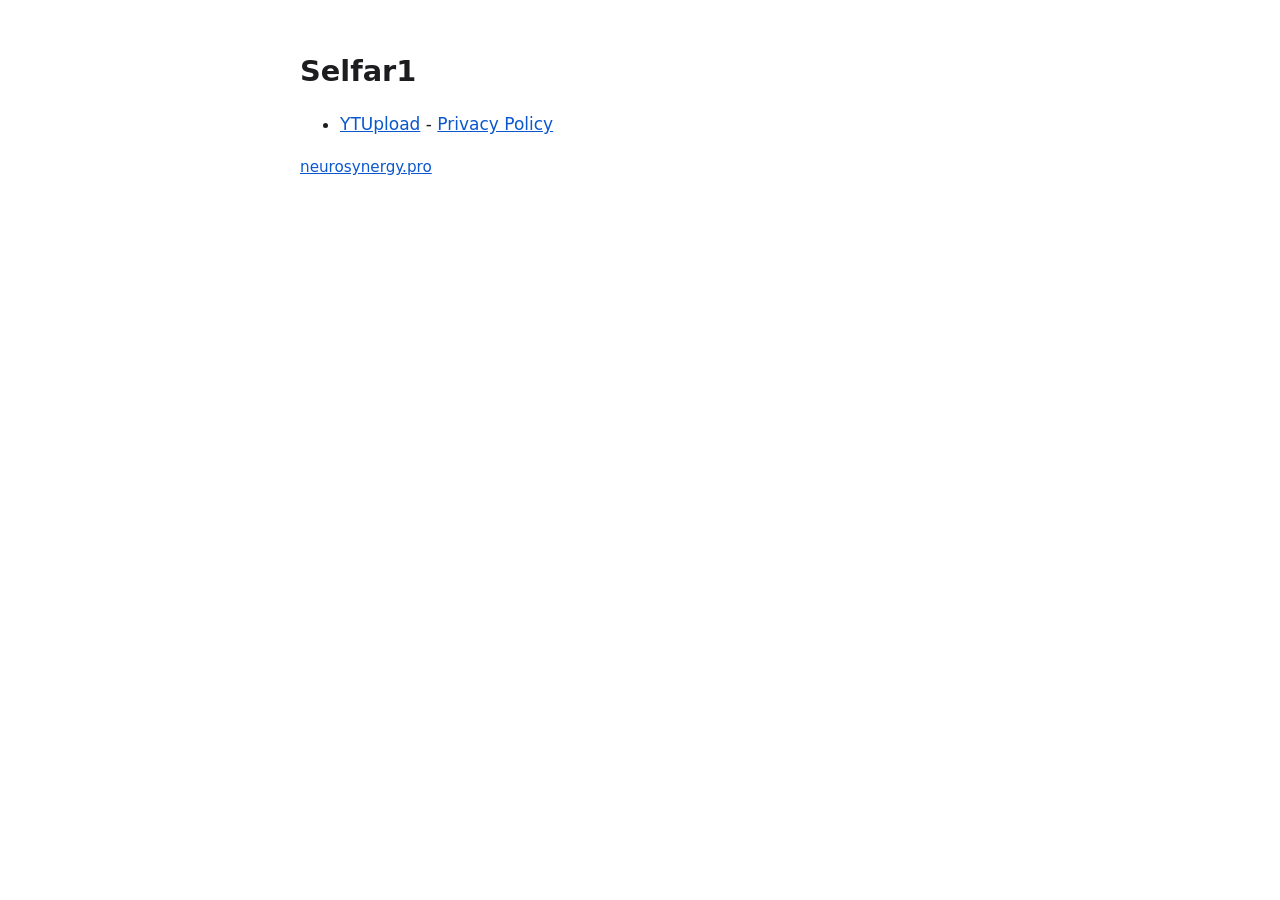
==== index.html @ 65922f42 "Сторінки YTUpload для Google Cloud Branding: домашня і політика конфіденційності Co-Authored-By: Cla" ====
<!doctype html>
<html lang="en">
<head>
<meta charset="utf-8">
<meta name="viewport" content="width=device-width, initial-scale=1">
<title>Selfar1</title>
<link rel="stylesheet" href="style.css">
</head>
<body>
<main>
<h1>Selfar1</h1>
<ul><li><a href="ytupload/">YTUpload</a> - <a href="ytupload/privacy.html">Privacy Policy</a></li></ul>
<p class="muted"><a href="https://neurosynergy.pro">neurosynergy.pro</a></p>
</main>
</body>
</html>
---- style.css ----
:root { color-scheme: light dark; --fg: #1d1d1f; --bg: #ffffff; --muted: #6e6e73; --link: #0b57d0; }
@media (prefers-color-scheme: dark) { :root { --fg: #f2f2f2; --bg: #161617; --muted: #a1a1a6; --link: #8ab4f8; } }
body { margin: 0; background: var(--bg); color: var(--fg); font: 17px/1.6 system-ui, -apple-system, "Segoe UI", sans-serif; }
main { max-width: 680px; margin: 0 auto; padding: 48px 16px; }
h1 { font-size: 1.8rem; margin: 0 0 1rem; }
h2 { font-size: 1.15rem; margin: 2rem 0 .5rem; }
a { color: var(--link); }
.muted { color: var(--muted); font-size: .95rem; }
code { font-size: .9em; }
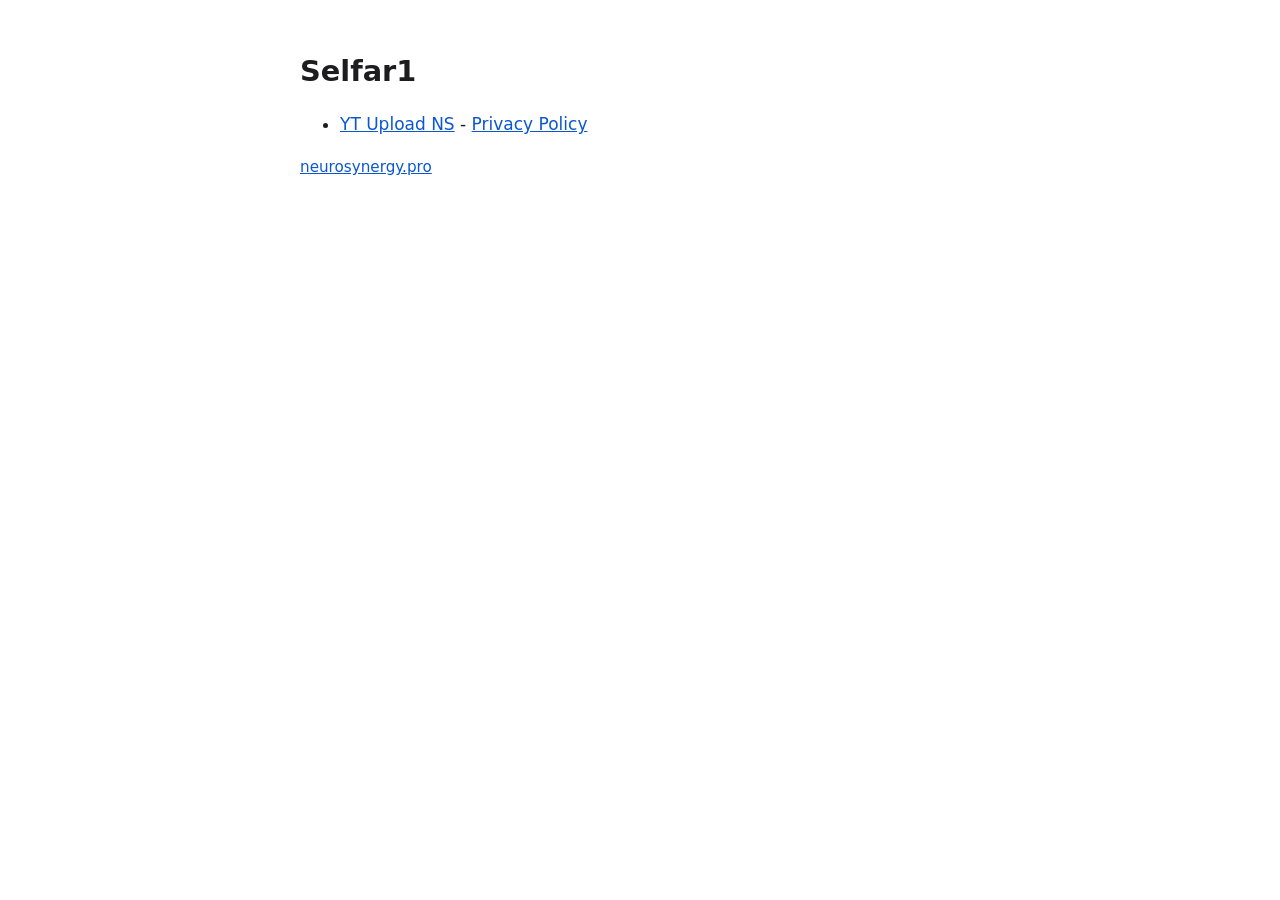
==== commit 2858f217: "Назва застосунку як у Branding: YT Upload NS Co-Authored-By: Claude Opus 5.5 <noreply@anthropic.com>" ====
--- a/index.html
+++ b/index.html
@@ -9,7 +9,7 @@
 <body>
 <main>
 <h1>Selfar1</h1>
-<ul><li><a href="ytupload/">YTUpload</a> - <a href="ytupload/privacy.html">Privacy Policy</a></li></ul>
+<ul><li><a href="ytupload/">YT Upload NS</a> - <a href="ytupload/privacy.html">Privacy Policy</a></li></ul>
 <p class="muted"><a href="https://neurosynergy.pro">neurosynergy.pro</a></p>
 </main>
 </body>
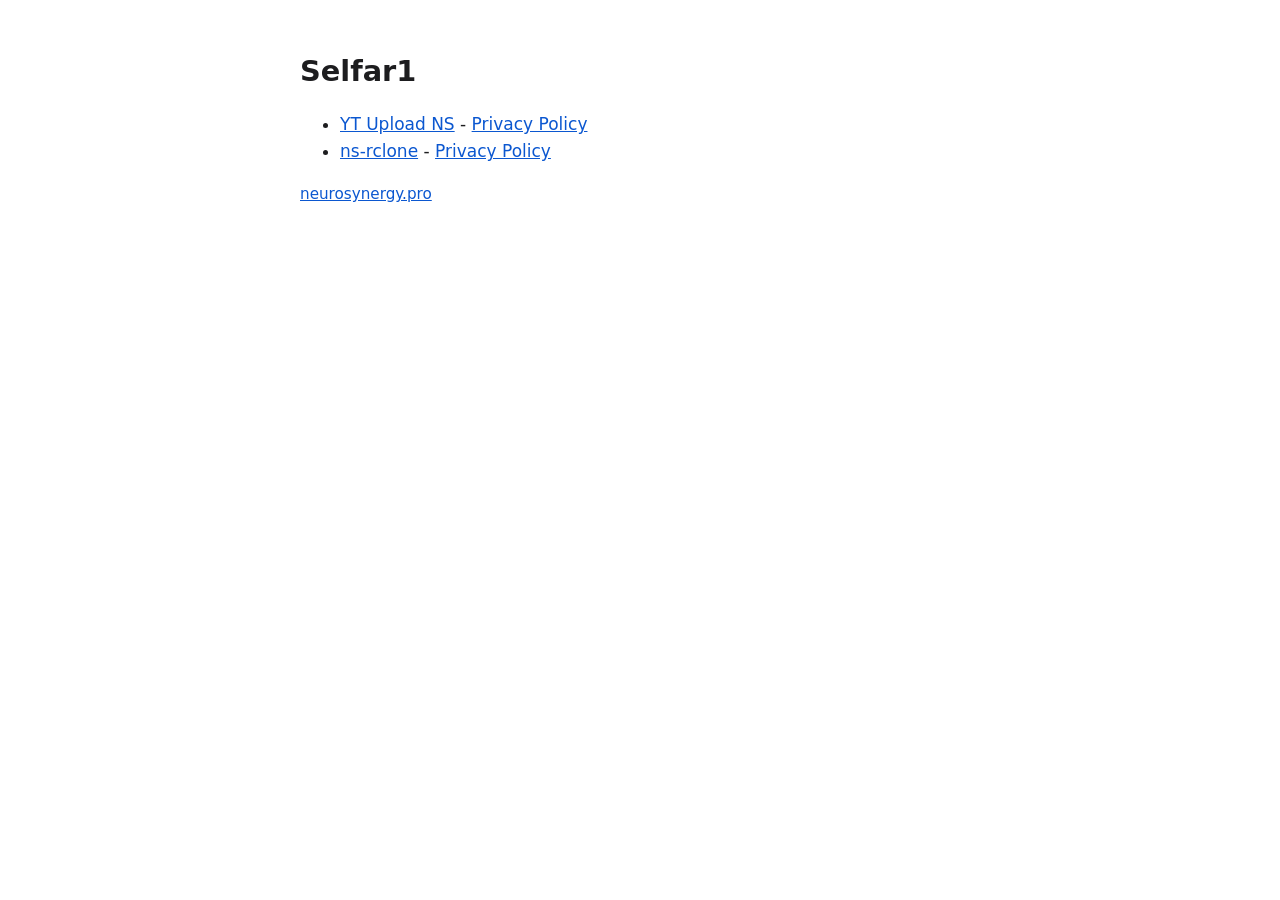
==== commit a0252cb1: "Сторінки Branding для ns-rclone (бекап сайтів у Google Drive) Co-Authored-By: Claude Opus 5.5 <norep" ====
--- a/index.html
+++ b/index.html
@@ -9,7 +9,7 @@
 <body>
 <main>
 <h1>Selfar1</h1>
-<ul><li><a href="ytupload/">YT Upload NS</a> - <a href="ytupload/privacy.html">Privacy Policy</a></li></ul>
+<ul><li><a href="ytupload/">YT Upload NS</a> - <a href="ytupload/privacy.html">Privacy Policy</a></li><li><a href="ns-rclone/">ns-rclone</a> - <a href="ns-rclone/privacy.html">Privacy Policy</a></li></ul>
 <p class="muted"><a href="https://neurosynergy.pro">neurosynergy.pro</a></p>
 </main>
 </body>
